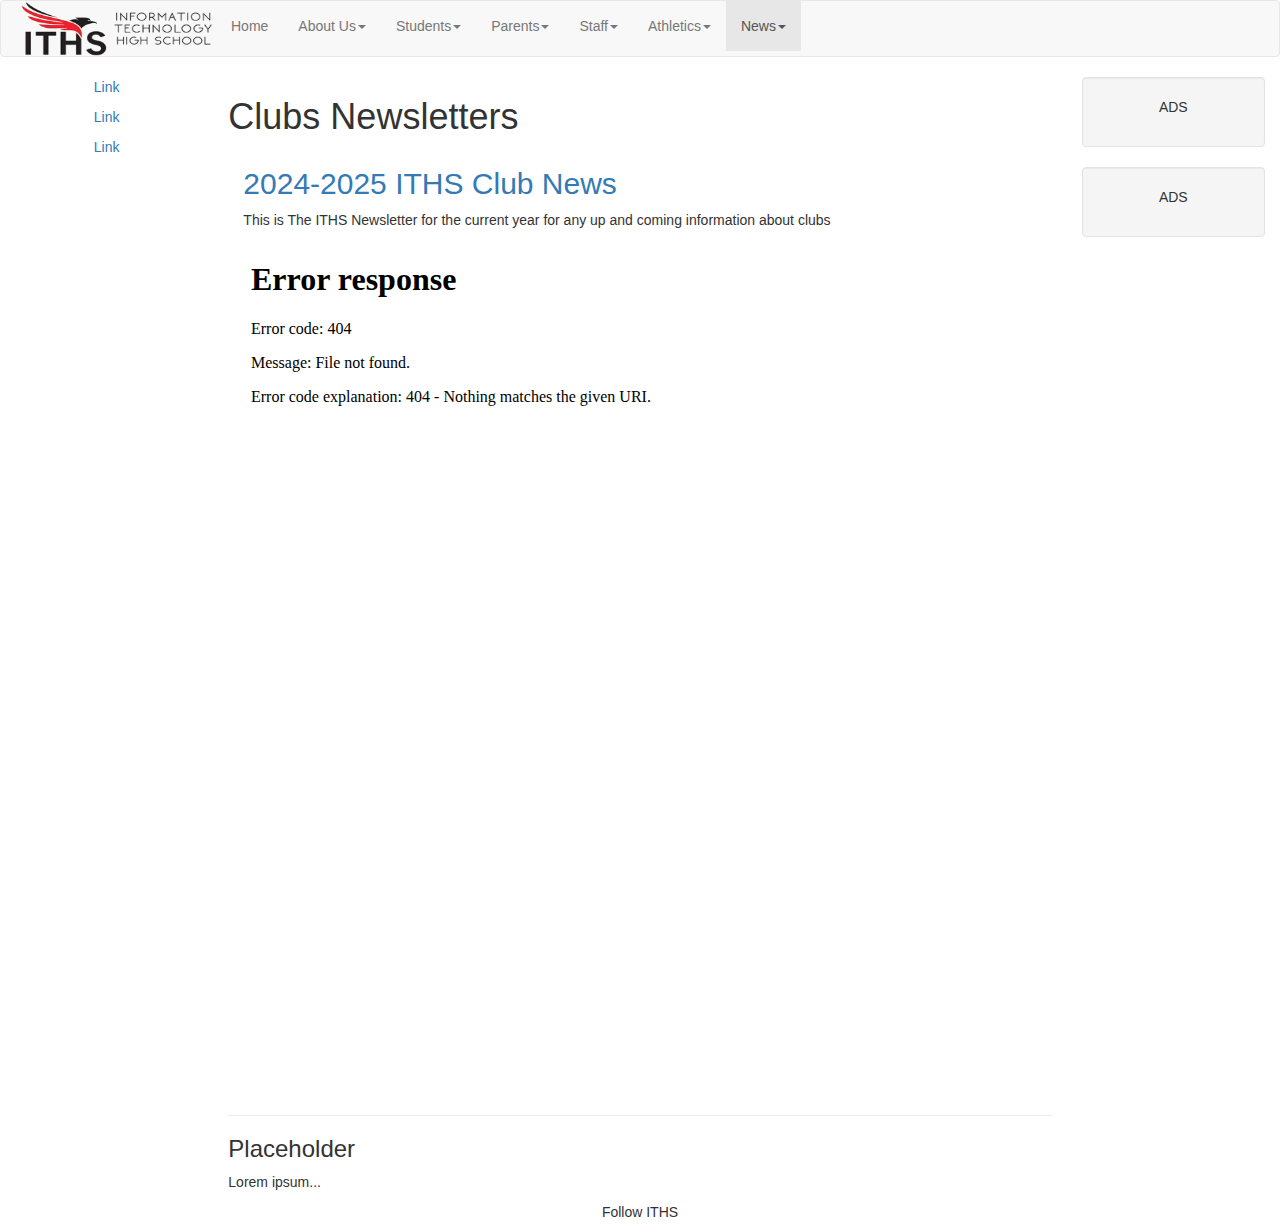
==== Clubs.html @ a4e83768 "Add files via upload" ====
<!DOCTYPE html>
<html lang="en">
<head>
  <title>Bootstrap Example</title>
  <meta charset="utf-8">
  <meta name="viewport" content="width=device-width, initial-scale=1">
  <link rel="stylesheet" href="https://maxcdn.bootstrapcdn.com/bootstrap/3.4.1/css/bootstrap.min.css">
  <script src="https://ajax.googleapis.com/ajax/libs/jquery/3.7.1/jquery.min.js"></script>
  <script src="https://maxcdn.bootstrapcdn.com/bootstrap/3.4.1/js/bootstrap.min.js"></script>




</head>
<body>


<nav class="navbar navbar-default">
  <div class="container-fluid">
    <div class="navbar-header">
        
      <img src="logo-removebg-preview.png" width="200" height="55" class="d-inline-block align-top" alt="ITHS Logo">
    </div>
    <ul class="nav navbar-nav">
      <li ><a href="index.html">Home</a></li>
         
      <li class="dropdown"><a class="dropdown-toggle" data-toggle="dropdown" href="#">About Us<span class="caret"></span></a>
        <ul class="dropdown-menu">
          <li><a href="#">Page 1-1</a></li>
          <li><a href="#">Page 1-2</a></li>
          <li><a href="#">Page 1-3</a></li>
        </ul>
      </li>
         
      <li class="dropdown"><a class="dropdown-toggle" data-toggle="dropdown" href="#">Students<span class="caret"></span></a>
        <ul class="dropdown-menu">
          <li><a href="#">Page 1-1</a></li>
          <li><a href="#">Page 1-2</a></li>
          <li><a href="#">Page 1-3</a></li>
        </ul>
      </li>
         
      <li class="dropdown"><a class="dropdown-toggle" data-toggle="dropdown" href="#">Parents<span class="caret"></span></a>
        <ul class="dropdown-menu">
          <li><a href="#">Page 1-1</a></li>
          <li><a href="#">Page 1-2</a></li>
          <li><a href="#">Page 1-3</a></li>
        </ul>
      </li>
         
      <li class="dropdown"><a class="dropdown-toggle" data-toggle="dropdown" href="#">Staff<span class="caret"></span></a>
        <ul class="dropdown-menu">
          <li><a href="#">Page 1-1</a></li>
          <li><a href="#">Page 1-2</a></li>
          <li><a href="#">Page 1-3</a></li>
        </ul>
      </li>
         
      <li class="dropdown"><a class="dropdown-toggle" data-toggle="dropdown" href="#">Athletics<span class="caret"></span></a>
        <ul class="dropdown-menu">
          <li><a href="#">Page 1-1</a></li>
          <li><a href="#">Page 1-2</a></li>
          <li><a href="#">Page 1-3</a></li>
        </ul>
      </li>

      <li class="active" class="dropdown"><a class="dropdown-toggle" data-toggle="dropdown" href="#">News<span class="caret"></span></a>
        <ul class="dropdown-menu">
          <li><a href="Events.html">Events</a></li>
          <li><a href="Clubs.html">Clubs</a></li>
          <li><a href="Trips.html">Trips</a></li>
          <li><a href="Sports.html">Sports</a></li>
        </ul>
      </li>

    </ul>
  </div>
</nav>




<div class="container-fluid text-center">    
  <div class="row content">
    <div class="col-sm-2 sidenav">
      <p><a href="#">Link</a></p>
      <p><a href="#">Link</a></p>
      <p><a href="#">Link</a></p>
    </div>
    <div class="col-sm-8 text-left"> 
      <h1>Clubs Newsletters</h1>
      <div class="container">
        <h2><a class="attachment-type-pdf" id="17,480,976" href="PSAL NEWSLETTER.pdf" target="_blank" aria-describedby="audioeye_new_window_message">2024-2025 ITHS Club News</a></h2>
        <p>This is The ITHS Newsletter for the current year for any up and coming information about clubs</p>
        <div class="embed-responsive embed-responsive-4by3">
          <iframe class="embed-responsive-item" src="PSAL NEWSLETTER.pdf"></iframe>
        </div>
      </div>



      
      <hr>
      <h3>Placeholder</h3>
      <p>Lorem ipsum...</p>
    </div>
    <div class="col-sm-2 sidenav">
      <div class="well">
        <p>ADS</p>
      </div>
      <div class="well">
        <p>ADS</p>
      </div>
    </div>
  </div>
</div>

<footer class="container-fluid text-center">
  <p>Follow ITHS</p>
</footer>




</body>
</html>
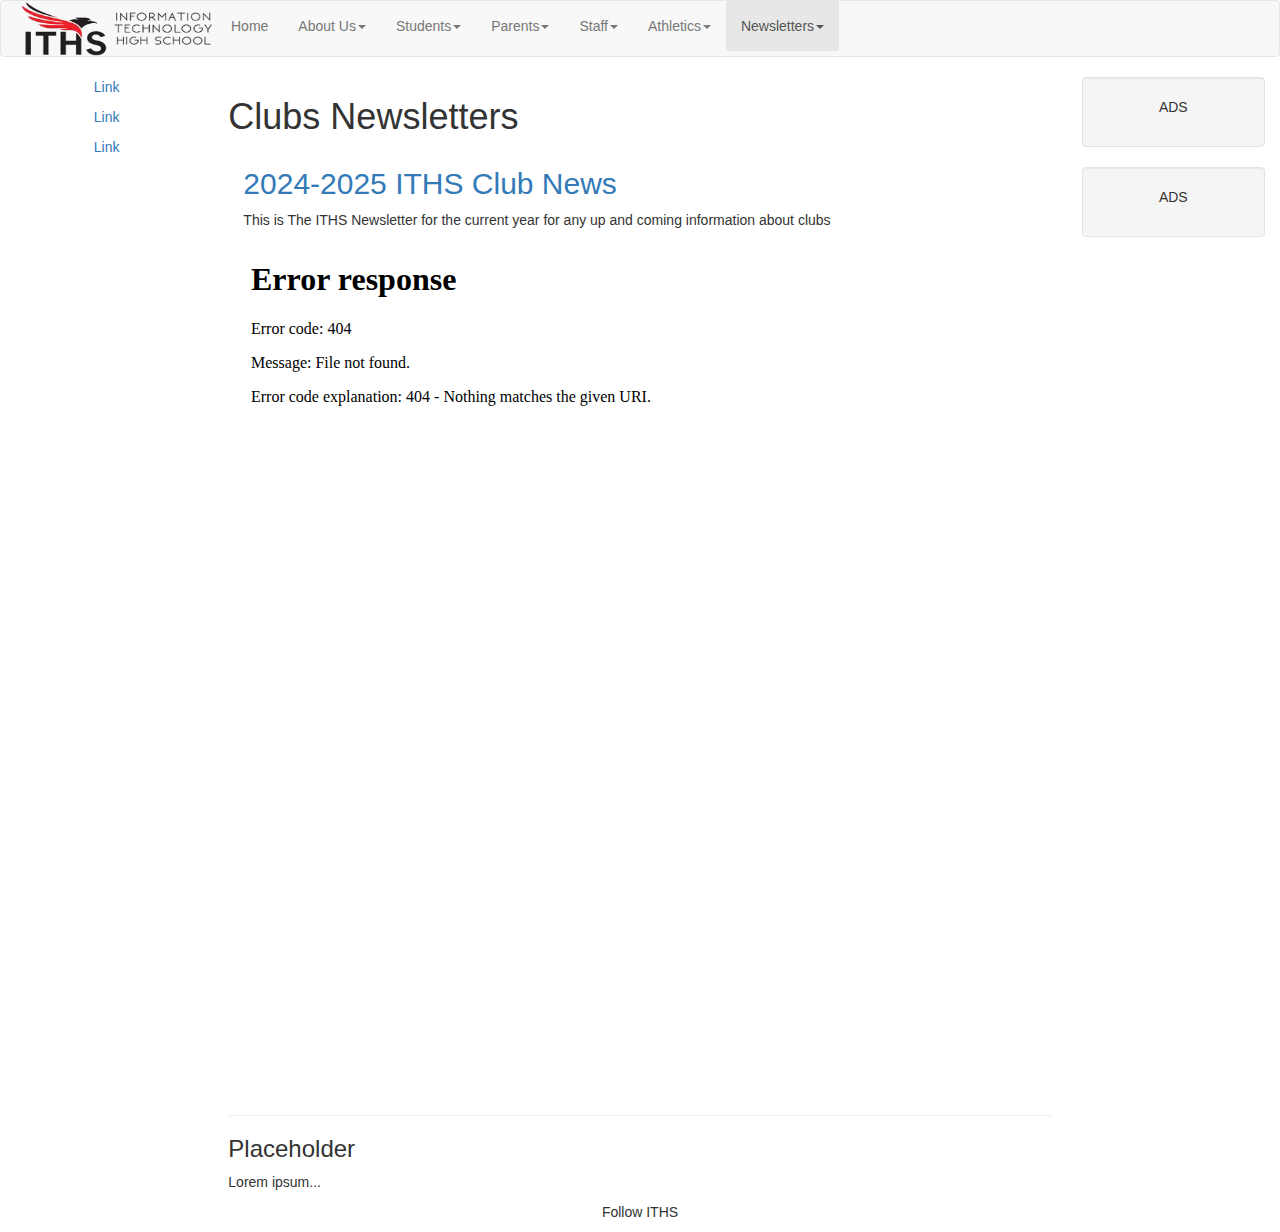
==== commit cd78b563: "Add files via upload" ====
--- a/Clubs.html
+++ b/Clubs.html
@@ -1,7 +1,7 @@
 <!DOCTYPE html>
 <html lang="en">
 <head>
-  <title>Bootstrap Example</title>
+  <title>Clubs Newsletter</title>
   <meta charset="utf-8">
   <meta name="viewport" content="width=device-width, initial-scale=1">
   <link rel="stylesheet" href="https://maxcdn.bootstrapcdn.com/bootstrap/3.4.1/css/bootstrap.min.css">
@@ -64,12 +64,13 @@
         </ul>
       </li>
 
-      <li class="active" class="dropdown"><a class="dropdown-toggle" data-toggle="dropdown" href="#">News<span class="caret"></span></a>
+      <li class="active" class="dropdown"><a class="dropdown-toggle" data-toggle="dropdown" href="#">Newsletters<span class="caret"></span></a>
         <ul class="dropdown-menu">
           <li><a href="Events.html">Events</a></li>
           <li><a href="Clubs.html">Clubs</a></li>
           <li><a href="Trips.html">Trips</a></li>
           <li><a href="Sports.html">Sports</a></li>
+          <li><a href="CTE.html">CTE</a></li>
         </ul>
       </li>
 
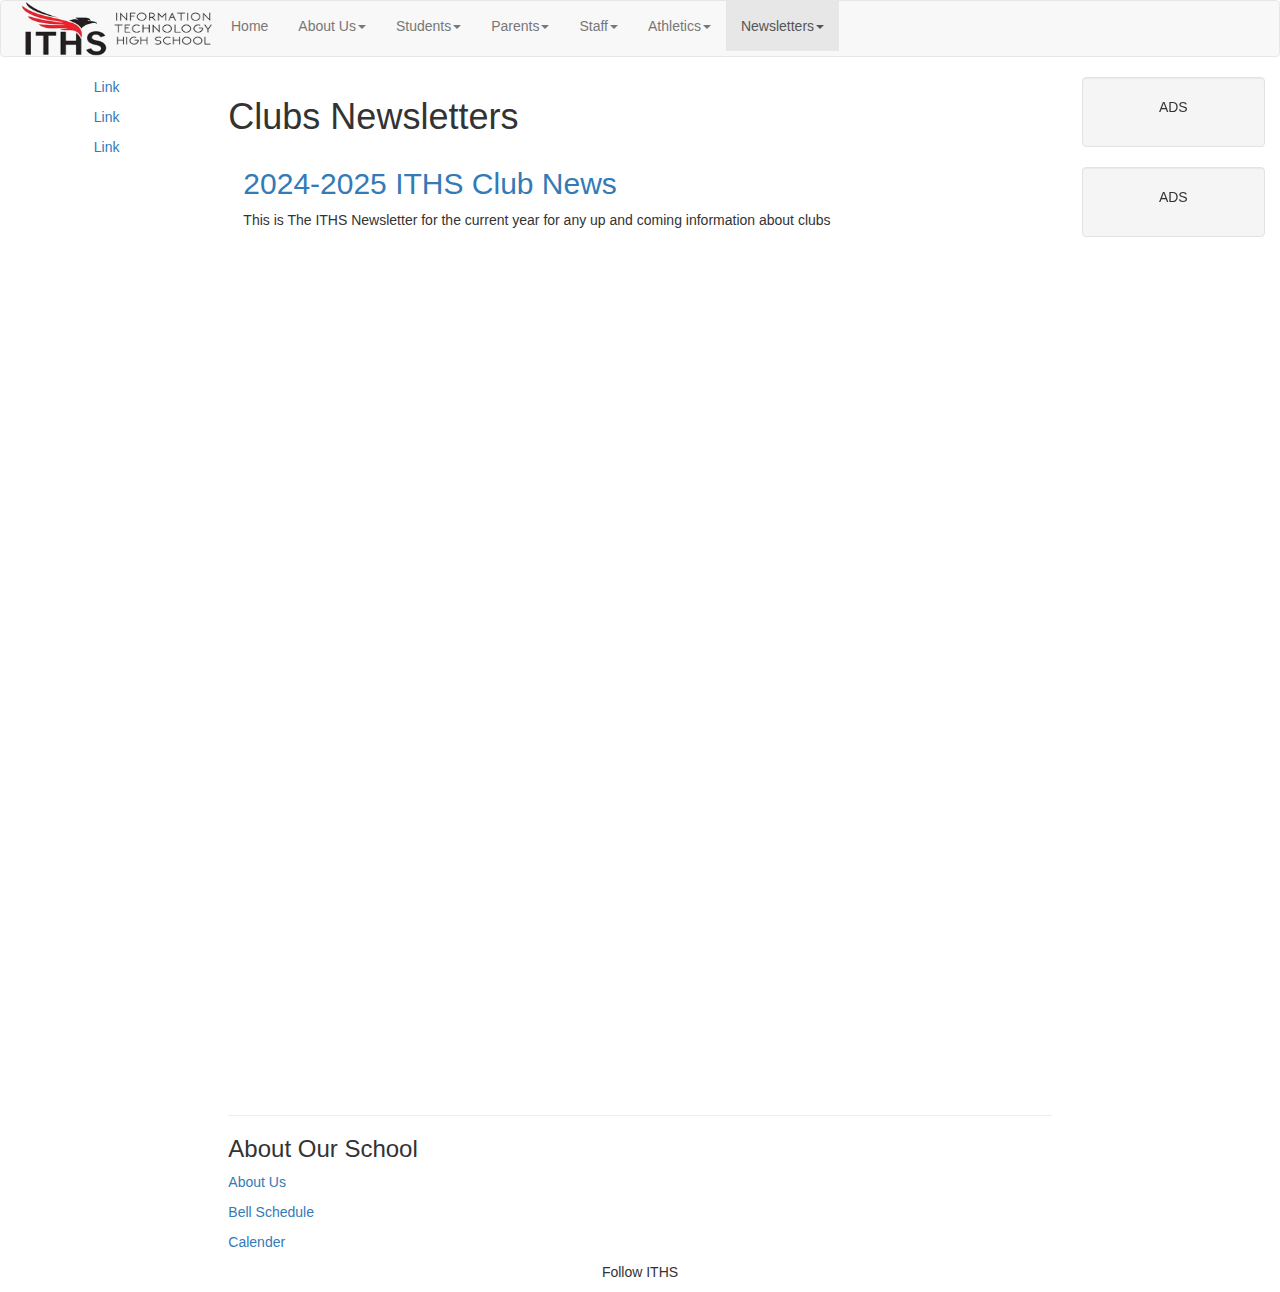
==== commit 5d2c520e: "Add files via upload" ====
--- a/Clubs.html
+++ b/Clubs.html
@@ -91,10 +91,10 @@
     <div class="col-sm-8 text-left"> 
       <h1>Clubs Newsletters</h1>
       <div class="container">
-        <h2><a class="attachment-type-pdf" id="17,480,976" href="PSAL NEWSLETTER.pdf" target="_blank" aria-describedby="audioeye_new_window_message">2024-2025 ITHS Club News</a></h2>
+        <h2><a class="attachment-type-pdf" id="17,480,976" href="https://infotechhs.net/wp-content/uploads/2024/10/Fall-24-25-Club-List.docx.pdf" target="_blank" aria-describedby="audioeye_new_window_message">2024-2025 ITHS Club News</a></h2>
         <p>This is The ITHS Newsletter for the current year for any up and coming information about clubs</p>
         <div class="embed-responsive embed-responsive-4by3">
-          <iframe class="embed-responsive-item" src="PSAL NEWSLETTER.pdf"></iframe>
+          <iframe class="embed-responsive-item" src="https://infotechhs.net/wp-content/uploads/2024/10/Fall-24-25-Club-List.docx.pdf"></iframe>
         </div>
       </div>
 
@@ -102,8 +102,10 @@
 
       
       <hr>
-      <h3>Placeholder</h3>
-      <p>Lorem ipsum...</p>
+      <h3>About Our School</h3>
+      <p><a href="#">About Us</a></p>
+      <p><a href="#">Bell Schedule</a></p>
+      <p><a href="#">Calender</a></p>
     </div>
     <div class="col-sm-2 sidenav">
       <div class="well">
